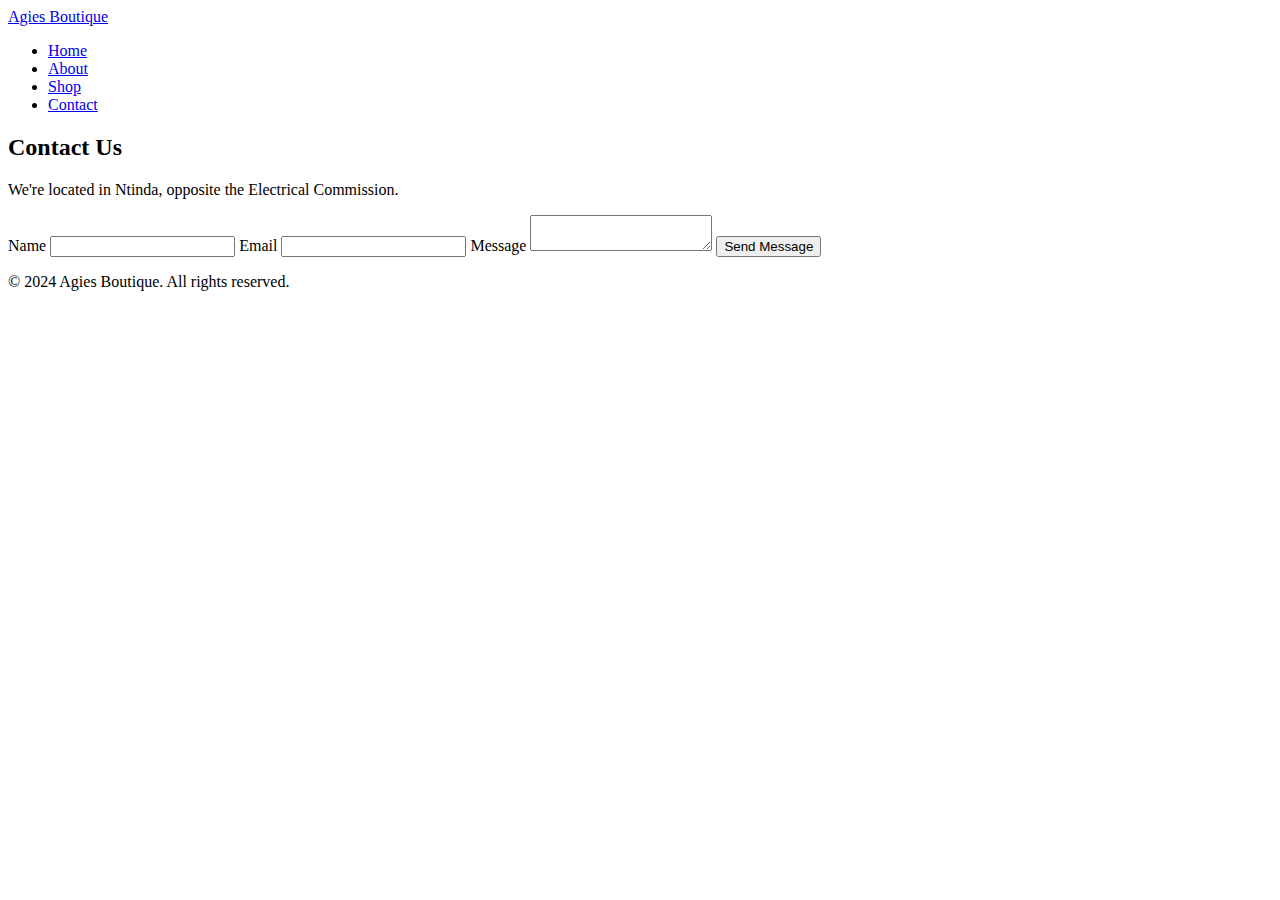
==== contact.html @ 04390992 "Contact us page" ====
<!DOCTYPE html>
<html lang="en">
<head>
  <meta charset="UTF-8">
  <meta name="viewport" content="width=device-width, initial-scale=1.0">
  <title>Agies Boutique - Contact Us</title>
  <link rel="stylesheet" href="styles.css">
</head>
<body>
  <header>
    <nav>
      <a href="index.html" class="logo">Agies Boutique</a>
      <ul>
        <li><a href="index.html">Home</a></li>
        <li><a href="about.html">About</a></li>
        <li><a href="shop.html">Shop</a></li>
        <li><a href="contact.html">Contact</a></li>
      </ul>
    </nav>
  </header>

  <main>
    <section class="contact fade-in">
      <h2>Contact Us</h2>
      <p>We're located in Ntinda, opposite the Electrical Commission.</p>
      <form>
        <label for="name">Name</label>
        <input type="text" id="name" required>
        
        <label for="email">Email</label>
        <input type="email" id="email" required>
        
        <label for="message">Message</label>
        <textarea id="message" required></textarea>
        
        <button type="submit" class="button">Send Message</button>
      </form>
    </section>
  </main>

  <footer>
    <p>&copy; 2024 Agies Boutique. All rights reserved.</p>
  </footer>

  <script src="scripts.js"></script>
</body>
</html>
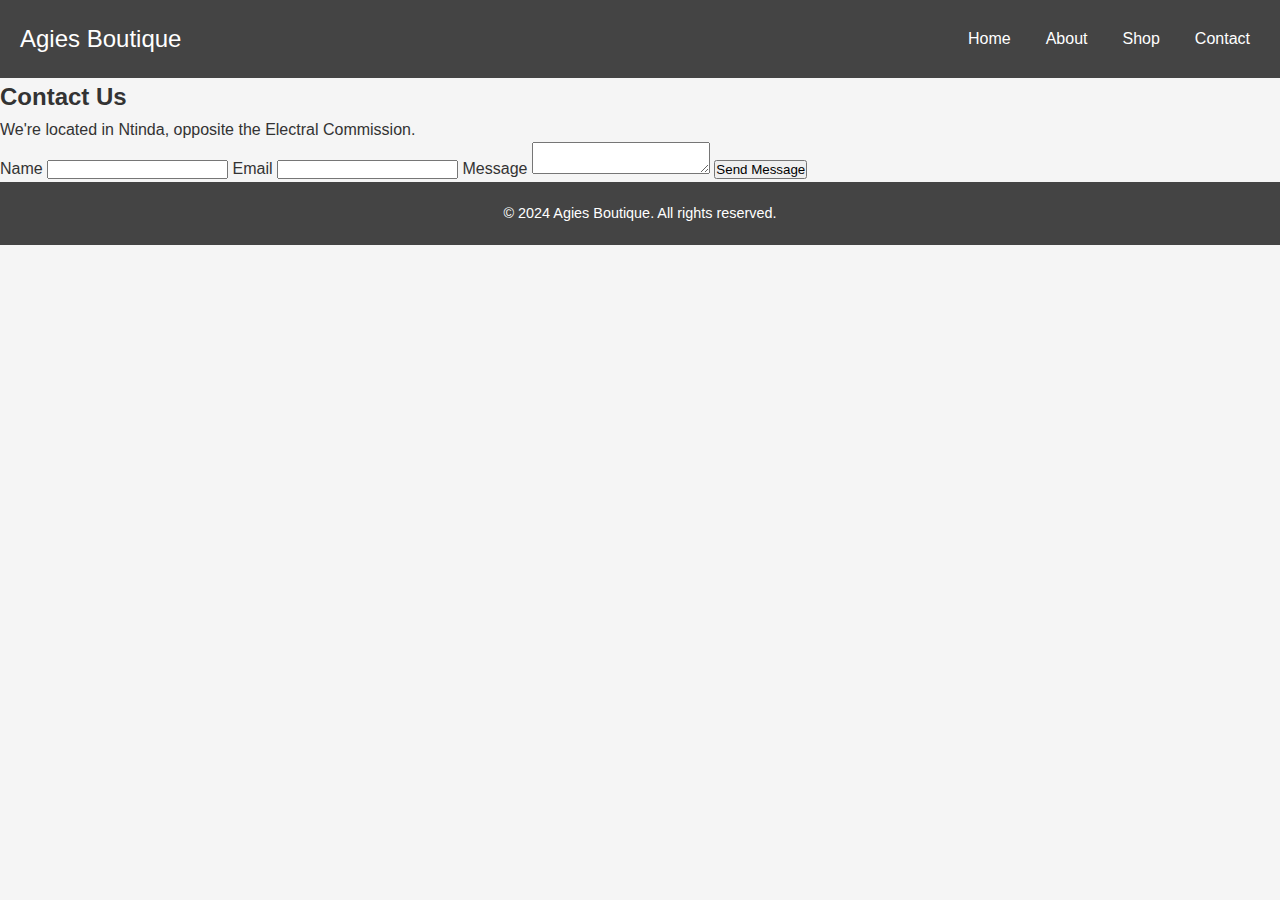
==== commit 9452842d: "Update contact.html" ====
--- a/contact.html
+++ b/contact.html
@@ -22,7 +22,7 @@
   <main>
     <section class="contact fade-in">
       <h2>Contact Us</h2>
-      <p>We're located in Ntinda, opposite the Electrical Commission.</p>
+      <p>We're located in Ntinda, opposite the Electral Commission.</p>
       <form>
         <label for="name">Name</label>
         <input type="text" id="name" required>
--- a/styles.css
+++ b/styles.css
@@ -0,0 +1,214 @@
+/* General Reset */
+* {
+  margin: 0;
+  padding: 0;
+  box-sizing: border-box;
+}
+
+body {
+  font-family: Arial, sans-serif;
+  color: #333;
+  line-height: 1.6;
+  background-color: #f5f5f5;
+}
+
+/* Header & Navigation */
+header nav {
+  display: flex;
+  justify-content: space-between;
+  align-items: center;
+  padding: 20px;
+  background-color: #444;
+  position: sticky;
+  top: 0;
+  z-index: 1000;
+}
+
+header nav .logo {
+  color: #fff;
+  font-size: 24px;
+  text-decoration: none;
+}
+
+header nav ul {
+  list-style: none;
+  display: flex;
+  gap: 15px;
+}
+
+header nav ul li a {
+  color: #fff;
+  text-decoration: none;
+  padding: 5px 10px;
+  transition: color 0.3s ease;
+}
+
+header nav ul li a:hover {
+  color: #f7a400;
+}
+
+.menu-toggle {
+  display: none;
+  background: none;
+  border: none;
+  color: #fff;
+  font-size: 24px;
+}
+
+@media (max-width: 768px) {
+  .nav-links {
+    display: none;
+    flex-direction: column;
+    gap: 10px;
+    width: 100%;
+    background-color: #444;
+    position: absolute;
+    top: 60px;
+    left: 0;
+  }
+  .menu-toggle {
+    display: inline;
+  }
+}
+
+.active {
+  display: flex !important;
+}
+
+/* Hero Section */
+.hero {
+  background-color: #e3e3e3;
+  color: #333;
+  padding: 50px;
+  text-align: center;
+}
+
+.hero h1 {
+  font-size: 2.5rem;
+  margin-bottom: 10px;
+  animation: slideIn 1s ease;
+}
+
+.hero p {
+  font-size: 1.2rem;
+  margin-bottom: 20px;
+  animation: slideIn 1.3s ease;
+}
+
+.hero .button {
+  background-color: #f7a400;
+  color: #fff;
+  padding: 10px 20px;
+  border: none;
+  cursor: pointer;
+  animation: fadeIn 1.5s ease;
+}
+
+.hero .button:hover {
+  background-color: #e69500;
+}
+
+/* Featured Section */
+.featured {
+  padding: 50px;
+  text-align: center;
+}
+
+.featured h2 {
+  font-size: 2rem;
+  margin-bottom: 20px;
+}
+
+.product-gallery {
+  display: flex;
+  justify-content: center;
+  gap: 20px;
+  flex-wrap: wrap;
+}
+
+.product-card {
+  width: 200px;
+  padding: 10px;
+  background-color: #fff;
+  border-radius: 8px;
+  box-shadow: 0 4px 8px rgba(0, 0, 0, 0.1);
+  text-align: center;
+  transition: transform 0.3s ease;
+}
+
+.product-card:hover {
+  transform: scale(1.05);
+}
+
+.product-card img {
+  width: 100%;
+  border-radius: 8px;
+  margin-bottom: 10px;
+}
+
+.product-card h3 {
+  font-size: 1rem;
+  margin-bottom: 5px;
+}
+
+.product-card p {
+  color: #f7a400;
+}
+
+/* Footer */
+footer {
+  padding: 20px;
+  background-color: #444;
+  color: #fff;
+  text-align: center;
+  font-size: 0.9rem;
+}
+
+/* Animation Classes */
+@keyframes fadeIn {
+  from {
+    opacity: 0;
+    transform: translateY(20px);
+  }
+  to {
+    opacity: 1;
+    transform: translateY(0);
+  }
+}
+
+@keyframes slideIn {
+  from {
+    opacity: 0;
+    transform: translateX(-20px);
+  }
+  to {
+    opacity: 1;
+    transform: translateX(0);
+  }
+}
+
+.fade-in {
+  opacity: 0;
+  transform: translateY(20px);
+  transition: opacity 0.6s ease, transform 0.6s ease;
+}
+
+.visible {
+  opacity: 1;
+  transform: translateY(0);
+}
+
+/* Additional Mobile Styles */
+@media (max-width: 480px) {
+  .hero h1 {
+    font-size: 1.8rem;
+  }
+  .hero p {
+    font-size: 1rem;
+  }
+  .product-gallery {
+    flex-direction: column;
+    align-items: center;
+  }
+}
+    
